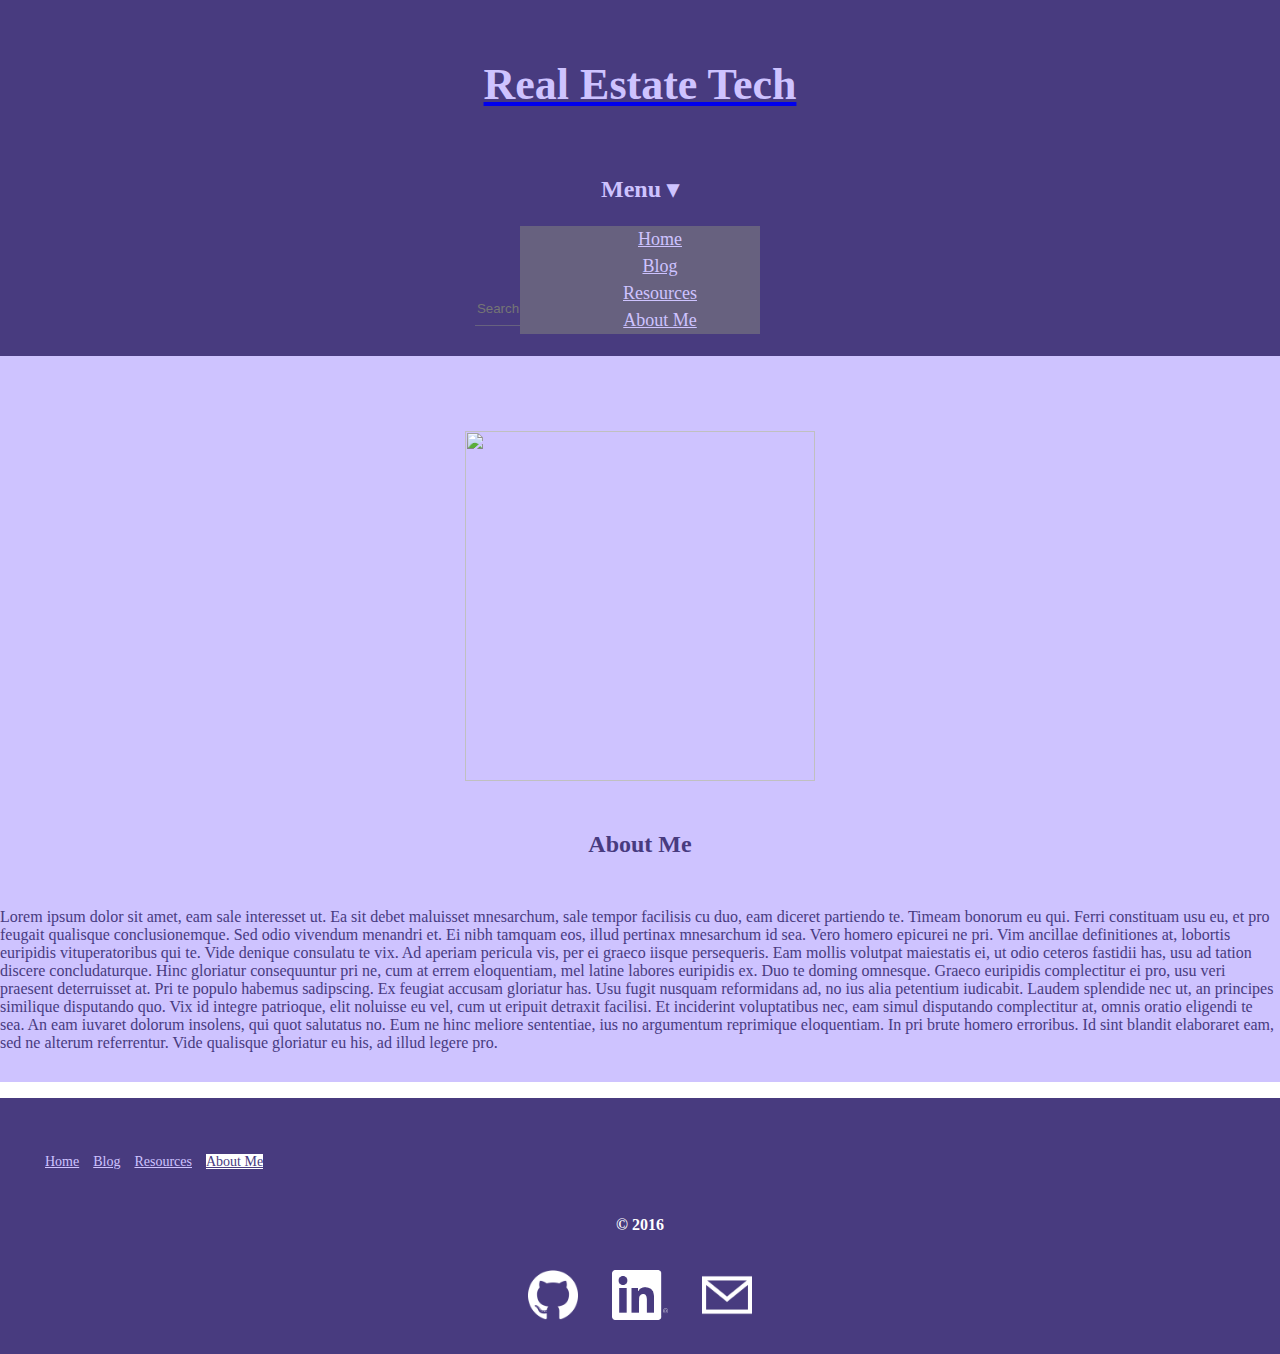
==== pages/about-me.html @ bce31673 "first attempt at mobile compatibility" ====
<!doctype html>
<html>
  <head>
    <link rel="stylesheet" href="https://maxcdn.bootstrapcdn.com/bootstrap/3.3.6/css/bootstrap.min.css" integrity="sha384-1q8mTJOASx8j1Au+a5WDVnPi2lkFfwwEAa8hDDdjZlpLegxhjVME1fgjWPGmkzs7" crossorigin="anonymous">

  <link rel='stylesheet' href='../css/main.css'/>
  <title>Real Estate Tech</title>
  </head>
  <body>
    <div class="header">
    	<div class="container">

    		<div class="row">
    			<div class="col-xs-4" id="logo">
    				<a href="../../realestatetech/index.html"><h1>Real Estate Tech</h1></a>
    			</div>
    			<div class="col-xs-4" id="menu">
    				<li class="menu dropdown">
    					<h2>Menu &#x25BE;</h2>
    				
    					<ul class="dropdown-menu">
    						<li><a href="../../realestatetech/index.html">Home</li>
    						<li><a href="../pages/blog.html">Blog</a></li>
    						<li><a href="../pages/resources.html">Resources</a></li>
    						<li><a href="../pages/about-me.html">About Me</a></li>
    					</ul>
    				</li>
    				  	
    			</div>
    			<div class="col-xs-4" id="search">
        				<form class="search-form">
          					<input type="text" placeholder="Search RealTech">
          						<button type="submit" class="search-btn">
          						<a href="../pages/search-page.html">Search</a>
          						</button>
        				</form>
    			</div>
    		</div>
    	</div>
    </div>

    
    	
    <div class="main2">
    	<div class="container">
    		<div class="row">
    			<div class="col-md-6" id="leftphoto"> <img src="../img/Zalaznick_Photo.png" width="350" height="350" id="jzphoto">
    			</div>
    			<div class="col-md-6"> <h2>About Me</h2> <p>Lorem ipsum dolor sit amet, eam sale interesset ut. Ea sit debet maluisset mnesarchum, sale tempor facilisis cu duo, eam diceret partiendo te. Timeam bonorum eu qui. Ferri constituam usu eu, et pro feugait qualisque conclusionemque. Sed odio vivendum menandri et.

Ei nibh tamquam eos, illud pertinax mnesarchum id sea. Vero homero epicurei ne pri. Vim ancillae definitiones at, lobortis euripidis vituperatoribus qui te. Vide denique consulatu te vix. Ad aperiam pericula vis, per ei graeco iisque persequeris.

Eam mollis volutpat maiestatis ei, ut odio ceteros fastidii has, usu ad tation discere concludaturque. Hinc gloriatur consequuntur pri ne, cum at errem eloquentiam, mel latine labores euripidis ex. Duo te doming omnesque. Graeco euripidis complectitur ei pro, usu veri praesent deterruisset at.

Pri te populo habemus sadipscing. Ex feugiat accusam gloriatur has. Usu fugit nusquam reformidans ad, no ius alia petentium iudicabit. Laudem splendide nec ut, an principes similique disputando quo. Vix id integre patrioque, elit noluisse eu vel, cum ut eripuit detraxit facilisi. Et inciderint voluptatibus nec, eam simul disputando complectitur at, omnis oratio eligendi te sea. An eam iuvaret dolorum insolens, qui quot salutatus no.

Eum ne hinc meliore sententiae, ius no argumentum reprimique eloquentiam. In pri brute homero erroribus. Id sint blandit elaboraret eam, sed ne alterum referrentur. Vide qualisque gloriatur eu his, ad illud legere pro.</p> 
    			</div>
    		</div>
    	</div>
    </div>
    <div class="footer">
    	<div class="container">
    		<div class="row">
    			<div class="col-xs-4">
    				<ul class="nav nav-pills" id="frank">
						<li><a href="../../realestatetech/index.html" class="active" id="link">Home</a></li>
             			<li><a href="../pages/blog.html" class="button" id="link">Blog</a></li>
             			<li><a href="../pages/resources.html" class="button" id="link">Resources</a></li>
              			<li><a href="../pages/about-me.html" class="button" id="active">About Me</a></li>
              		</ul>	
    				
    			</div>
    			<div class="col-xs-4" id="copyright">
    				<h4>&copy; 2016</h4>
    			</div>
    			<div class="col-xs-4" id="icon">
    				<a href="https://github.com/jonzalaznick" target="_blank"><img src="../img/GitHub-Mark-Light-120px-plus.png" id="mygithub"/></a>
    				<a href="https://www.linkedin.com/in/jon-zalaznick-0aa10a34" target="_blank"><img src="../img/In-White-81px-R.png" id="mylinkedin"/></a>
    				<a href="mailto:jonzalaznick@gmail.com"><img src="../img/iconmonstr-email-11-240.png" id="myemail"/></a>
    				
    			</div>
    		</div>
    	</div>
    </div>
    
    <script src="https://code.jquery.com/jquery-3.1.0.min.js"   integrity="sha256-cCueBR6CsyA4/9szpPfrX3s49M9vUU5BgtiJj06wt/s="   crossorigin="anonymous"></script>
    <script   src="https://code.jquery.com/ui/1.12.0/jquery-ui.min.js"   integrity="sha256-eGE6blurk5sHj+rmkfsGYeKyZx3M4bG+ZlFyA7Kns7E="   crossorigin="anonymous"></script>
    
    <script src='../js/script.js'></script>
  </body>
</html>
---- css/main.css ----
html, body {
  margin: 0;
  padding: 0; }

/* Header */
.header {
  background-color: #483B7F; }
  .header .container {
    padding: 15px 0px 15px 0px; }

#logo h1 {
  text-align: center;
  color: #CEC3FF;
  font-size: 44px;
  padding-top: 15px; }

#logo a:hover {
  text-decoration: none; }

#menu {
  padding-top: 15px; }
  #menu h2 {
    text-align: center;
    color: #CEC3FF; }

.search-form input {
  background: transparent;
  border: 0px;
  border-bottom: 1px solid #67617F;
  color: #fff;
  height: 30px;
  width: 200px; }

.search-form input:hover, .search-form input:focus {
  border-bottom: 1px solid #8F76FF;
  outline: 0px; }

.search-btn {
  background: transparent;
  border: 0px;
  border-bottom: 1px solid #67617F;
  color: #CEC3FF;
  height: 30px;
  margin: 0 0 0 10px;
  padding: 0 10px; }

#search {
  text-align: center;
  padding-top: 15px;
  padding-bottom: 15px;
  margin: 25px 0 0 0;
  padding-right: 50px; }

#menu .dropdown {
  position: relative;
  list-style: none;
  text-align: center;
  padding-bottom: 30px; }

#menu .dropdown-menu {
  position: absolute;
  top: 35px;
  border-radius: 0;
  text-align: center;
  background-color: #67617F;
  left: 50%;
  transform: translateX(-50%);
  width: 200px; }
  #menu .dropdown-menu li {
    display: block;
    margin: 0;
    padding: 3px 10px; }
    #menu .dropdown-menu li a {
      color: #CEC3FF;
      font-size: 18px; }
    #menu .dropdown-menu li a:hover {
      background-color: #67617F;
      color: #8F76FF; }

/* Main */
.main {
  width: 100%;
  /*
  height: 500px;
  background: url("../img/tech5.jpeg");
  background-size: cover;
  */
  background-color: none;
  height: 580px;
  perspective: 1px;
  transform: translateZ(-1px);
  overflow-x: hidden;
  overflow-y: auto;
  background: url("../img/tech5.jpeg") no-repeat center center fixed;
  -webkit-background-size: cover;
  -moz-background-size: cover;
  -o-background-size: cover;
  background-size: cover; }

.main .container {
  padding-top: 125px; }

.main h1 {
  float: right;
  color: #ffffff;
  font-size: 60px; }

.main p {
  color: #ffffff;
  float: right;
  font-size: 36px; }

.main span {
  color: #ffffff; }

/* Supporting */
.supporting {
  background-color: #CEC3FF;
  padding-top: 30px;
  padding-bottom: 30px; }

.supporting h2 {
  text-align: center;
  color: #483B7F;
  padding-top: 30px;
  padding-bottom: 30px; }

.supporting a:hover {
  text-decoration: none; }

.bobby {
  display: block;
  height: 250px;
  text-align: center;
  margin: auto; }

.supporting p {
  color: #483B7F;
  padding-top: 30px;
  padding-bottom: 30px;
  padding-right: 10px;
  padding-left: 10px; }

/* Latest */
#rafael {
  width: 100%;
  height: 580px;
  perspective: 1px;
  transform: translateZ(-1px);
  overflow-x: hidden;
  overflow-y: auto;
  background: url("../img/tech2.jpeg") no-repeat center center fixed;
  -webkit-background-size: cover;
  -moz-background-size: cover;
  -o-background-size: cover;
  background-size: cover; }

.latest .container {
  padding-top: 125px; }

#juan {
  text-align: center; }

.latest h1 {
  color: #ffffff;
  font-size: 32px; }

#date {
  color: #ffffff;
  font-size: 24px; }

.latest p {
  color: #ffffff;
  font-size: 18px;
  padding-right: 50px;
  padding-left: 50px; }

#miguel {
  text-align: center; }

.latest .btn {
  font-size: 16px;
  border-radius: 0px;
  margin: 20px auto 60px;
  padding: 10px 20px;
  color: #ffffff;
  width: 200px;
  border: 1px solid #30627E;
  text-transform: uppercase;
  background-color: #483B7F; }

.latest .btn:hover {
  color: #ffffff;
  background-color: #8F76FF; }

/* Footer */
.footer {
  background-color: #483B7F;
  padding-top: 30px;
  padding-bottom: 30px; }

#frank ul {
  float: left;
  font-size: 18px;
  list-style: none;
  margin: 0;
  padding: 0; }

#frank li {
  padding-right: 5px;
  padding-top: 10px;
  padding-bottom: 15px;
  padding-left: 5px;
  text-align: center;
  display: inline-block;
  font-size: 14px;
  color: #CEC3FF; }

#frank ul li a {
  color: #CEC3FF;
  background-color: none; }

#active {
  background-color: #ffffff;
  color: #483B7F; }

#active:hover {
  background-color: #ffffff;
  color: #8F76FF; }

#link {
  color: #CEC3FF; }

#link:hover {
  background-color: #483B7F;
  color: #8F76FF; }

#icon {
  text-align: center; }

#icon img {
  height: 50px;
  padding-right: 15px;
  padding-left: 15px;
  position: relative; }

.footer h4 {
  text-align: center;
  color: #ffffff;
  padding-top: 10px;
  padding-bottom: 15px; }

/*About and Resources and Search*/
.main2 {
  background-color: #CEC3FF; }

.main2 h2 {
  color: #483B7F;
  text-align: center;
  padding-top: 30px;
  padding-bottom: 15px; }

.main2 p {
  color: #483B7F;
  padding-top: 15px;
  padding-bottom: 30px; }

#jzphoto {
  text-align: center;
  display: block;
  margin: auto; }

#leftphoto {
  padding-top: 75px; }

#techy {
  width: 100%;
  height: 500px;
  text-align: center;
  margin: auto;
  display: block; }

/*Blog*/
/*main1*/
/*supporting1*/
/*Search Page*/
/*main4*/
/*supporting4*/
/*# sourceMappingURL=main.css.map */

/*# sourceMappingURL=main.css.map */
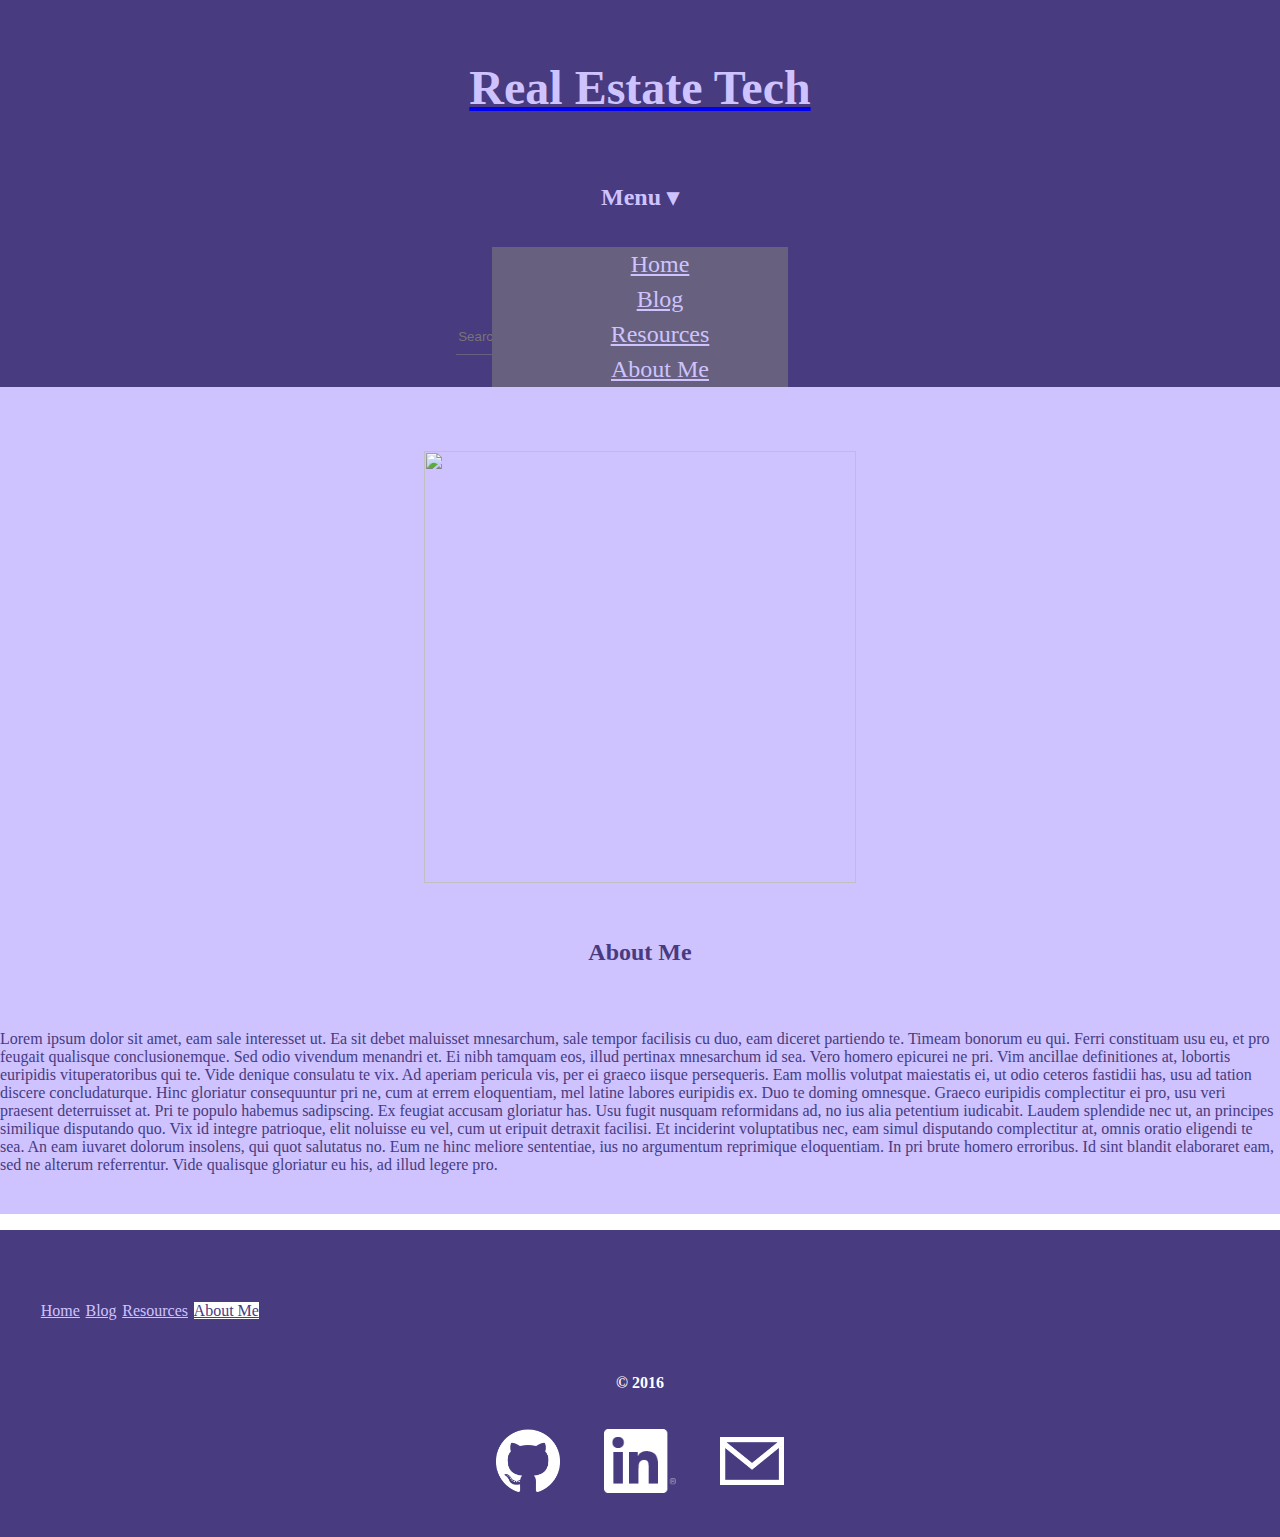
==== commit 89ccbd45: "first em" ====
--- a/pages/about-me.html
+++ b/pages/about-me.html
@@ -46,7 +46,7 @@
     <div class="main2">
     	<div class="container">
     		<div class="row">
-    			<div class="col-md-6" id="leftphoto"> <img src="../img/Zalaznick_Photo.png" width="350" height="350" id="jzphoto">
+    			<div class="col-md-6" id="leftphoto"> <img src="../img/Zalaznick_Photo.png" id="jzphoto">
     			</div>
     			<div class="col-md-6"> <h2>About Me</h2> <p>Lorem ipsum dolor sit amet, eam sale interesset ut. Ea sit debet maluisset mnesarchum, sale tempor facilisis cu duo, eam diceret partiendo te. Timeam bonorum eu qui. Ferri constituam usu eu, et pro feugait qualisque conclusionemque. Sed odio vivendum menandri et.
 
--- a/css/main.css
+++ b/css/main.css
@@ -6,73 +6,73 @@
 .header {
   background-color: #483B7F; }
   .header .container {
-    padding: 15px 0px 15px 0px; }
+    padding: 1em 0 1em 0; }
 
 #logo h1 {
   text-align: center;
   color: #CEC3FF;
-  font-size: 44px;
-  padding-top: 15px; }
+  font-size: 3em;
+  padding-top: .25em; }
 
 #logo a:hover {
   text-decoration: none; }
 
 #menu {
-  padding-top: 15px; }
+  padding-top: 1em; }
   #menu h2 {
     text-align: center;
     color: #CEC3FF; }
 
 .search-form input {
   background: transparent;
-  border: 0px;
-  border-bottom: 1px solid #67617F;
+  border: 0em;
+  border-bottom: 0.1em solid #67617F;
   color: #fff;
-  height: 30px;
-  width: 200px; }
+  height: 2.5em;
+  width: 16em; }
 
 .search-form input:hover, .search-form input:focus {
-  border-bottom: 1px solid #8F76FF;
-  outline: 0px; }
+  border-bottom: 0.1em solid #8F76FF;
+  outline: 0em; }
 
 .search-btn {
   background: transparent;
-  border: 0px;
-  border-bottom: 1px solid #67617F;
+  border: 0em;
+  border-bottom: 0.1em solid #67617F;
   color: #CEC3FF;
-  height: 30px;
-  margin: 0 0 0 10px;
-  padding: 0 10px; }
+  height: 2.5em;
+  margin: 0 0 0 1em;
+  padding: 0 1em; }
 
 #search {
   text-align: center;
-  padding-top: 15px;
-  padding-bottom: 15px;
-  margin: 25px 0 0 0;
-  padding-right: 50px; }
+  padding-top: 1em;
+  padding-bottom: 1em;
+  margin: 2em 0 0 0;
+  padding-right: 4em; }
 
 #menu .dropdown {
   position: relative;
   list-style: none;
   text-align: center;
-  padding-bottom: 30px; }
+  padding-bottom: 2.5em; }
 
 #menu .dropdown-menu {
   position: absolute;
-  top: 35px;
+  top: 3em;
   border-radius: 0;
   text-align: center;
   background-color: #67617F;
   left: 50%;
   transform: translateX(-50%);
-  width: 200px; }
+  width: 16em; }
   #menu .dropdown-menu li {
     display: block;
     margin: 0;
-    padding: 3px 10px; }
+    padding: .25em 1em; }
     #menu .dropdown-menu li a {
       color: #CEC3FF;
-      font-size: 18px; }
+      font-size: 1.5em; }
     #menu .dropdown-menu li a:hover {
       background-color: #67617F;
       color: #8F76FF; }
@@ -86,7 +86,7 @@
   background-size: cover;
   */
   background-color: none;
-  height: 580px;
+  height: 48em;
   perspective: 1px;
   transform: translateZ(-1px);
   overflow-x: hidden;
@@ -98,17 +98,17 @@
   background-size: cover; }
 
 .main .container {
-  padding-top: 125px; }
+  padding-top: 10em; }
 
 .main h1 {
   float: right;
   color: #ffffff;
-  font-size: 60px; }
+  font-size: 5em; }
 
 .main p {
   color: #ffffff;
   float: right;
-  font-size: 36px; }
+  font-size: 3em; }
 
 .main span {
   color: #ffffff; }
@@ -116,35 +116,35 @@
 /* Supporting */
 .supporting {
   background-color: #CEC3FF;
-  padding-top: 30px;
-  padding-bottom: 30px; }
+  padding-top: 2.5em;
+  padding-bottom: 2.5em; }
 
 .supporting h2 {
   text-align: center;
   color: #483B7F;
-  padding-top: 30px;
-  padding-bottom: 30px; }
+  padding-top: 0.5em;
+  padding-bottom: 0.5em; }
 
 .supporting a:hover {
   text-decoration: none; }
 
 .bobby {
   display: block;
-  height: 250px;
+  height: 20em;
   text-align: center;
   margin: auto; }
 
 .supporting p {
   color: #483B7F;
-  padding-top: 30px;
-  padding-bottom: 30px;
-  padding-right: 10px;
-  padding-left: 10px; }
+  padding-top: 2.5em;
+  padding-bottom: 2.5em;
+  padding-right: 1em;
+  padding-left: 1em; }
 
 /* Latest */
 #rafael {
   width: 100%;
-  height: 580px;
+  height: 48em;
   perspective: 1px;
   transform: translateZ(-1px);
   overflow-x: hidden;
@@ -156,36 +156,36 @@
   background-size: cover; }
 
 .latest .container {
-  padding-top: 125px; }
+  padding-top: 10em; }
 
 #juan {
   text-align: center; }
 
 .latest h1 {
   color: #ffffff;
-  font-size: 32px; }
+  font-size: 2.2em; }
 
 #date {
   color: #ffffff;
-  font-size: 24px; }
+  font-size: 1.8em; }
 
 .latest p {
   color: #ffffff;
-  font-size: 18px;
-  padding-right: 50px;
-  padding-left: 50px; }
+  font-size: 1.3em;
+  padding-right: 3em;
+  padding-left: 3em; }
 
 #miguel {
   text-align: center; }
 
 .latest .btn {
-  font-size: 16px;
-  border-radius: 0px;
-  margin: 20px auto 60px;
-  padding: 10px 20px;
-  color: #ffffff;
-  width: 200px;
-  border: 1px solid #30627E;
+  font-size: 1.25em;
+  border-radius: 0em;
+  margin: 1.6em auto 5em;
+  padding: .5em .5em;
+  color: #ffffff;
+  width: 11em;
+  border: .08em solid #30627E;
   text-transform: uppercase;
   background-color: #483B7F; }
 
@@ -196,24 +196,23 @@
 /* Footer */
 .footer {
   background-color: #483B7F;
-  padding-top: 30px;
-  padding-bottom: 30px; }
+  padding-top: 2.5em;
+  padding-bottom: 2.5em; }
 
 #frank ul {
   float: left;
-  font-size: 18px;
   list-style: none;
   margin: 0;
   padding: 0; }
 
 #frank li {
-  padding-right: 5px;
-  padding-top: 10px;
-  padding-bottom: 15px;
-  padding-left: 5px;
+  padding-right: .05em;
+  padding-top: 1em;
+  padding-bottom: 1em;
+  padding-left: .05em;
   text-align: center;
   display: inline-block;
-  font-size: 14px;
+  font-size: 1.0em;
   color: #CEC3FF; }
 
 #frank ul li a {
@@ -239,16 +238,16 @@
   text-align: center; }
 
 #icon img {
-  height: 50px;
-  padding-right: 15px;
-  padding-left: 15px;
+  height: 4em;
+  padding-right: 1.25em;
+  padding-left: 1.25em;
   position: relative; }
 
 .footer h4 {
   text-align: center;
   color: #ffffff;
-  padding-top: 10px;
-  padding-bottom: 15px; }
+  padding-top: 1em;
+  padding-bottom: 1em; }
 
 /*About and Resources and Search*/
 .main2 {
@@ -257,25 +256,27 @@
 .main2 h2 {
   color: #483B7F;
   text-align: center;
-  padding-top: 30px;
-  padding-bottom: 15px; }
+  padding-top: 1.5em;
+  padding-bottom: 1.0em; }
 
 .main2 p {
   color: #483B7F;
-  padding-top: 15px;
-  padding-bottom: 30px; }
+  padding-top: 1.25em;
+  padding-bottom: 2.5em; }
 
 #jzphoto {
   text-align: center;
   display: block;
-  margin: auto; }
+  margin: auto;
+  height: 27em;
+  width: 27em; }
 
 #leftphoto {
-  padding-top: 75px; }
+  padding-top: 4em; }
 
 #techy {
   width: 100%;
-  height: 500px;
+  height: 40em;
   text-align: center;
   margin: auto;
   display: block; }
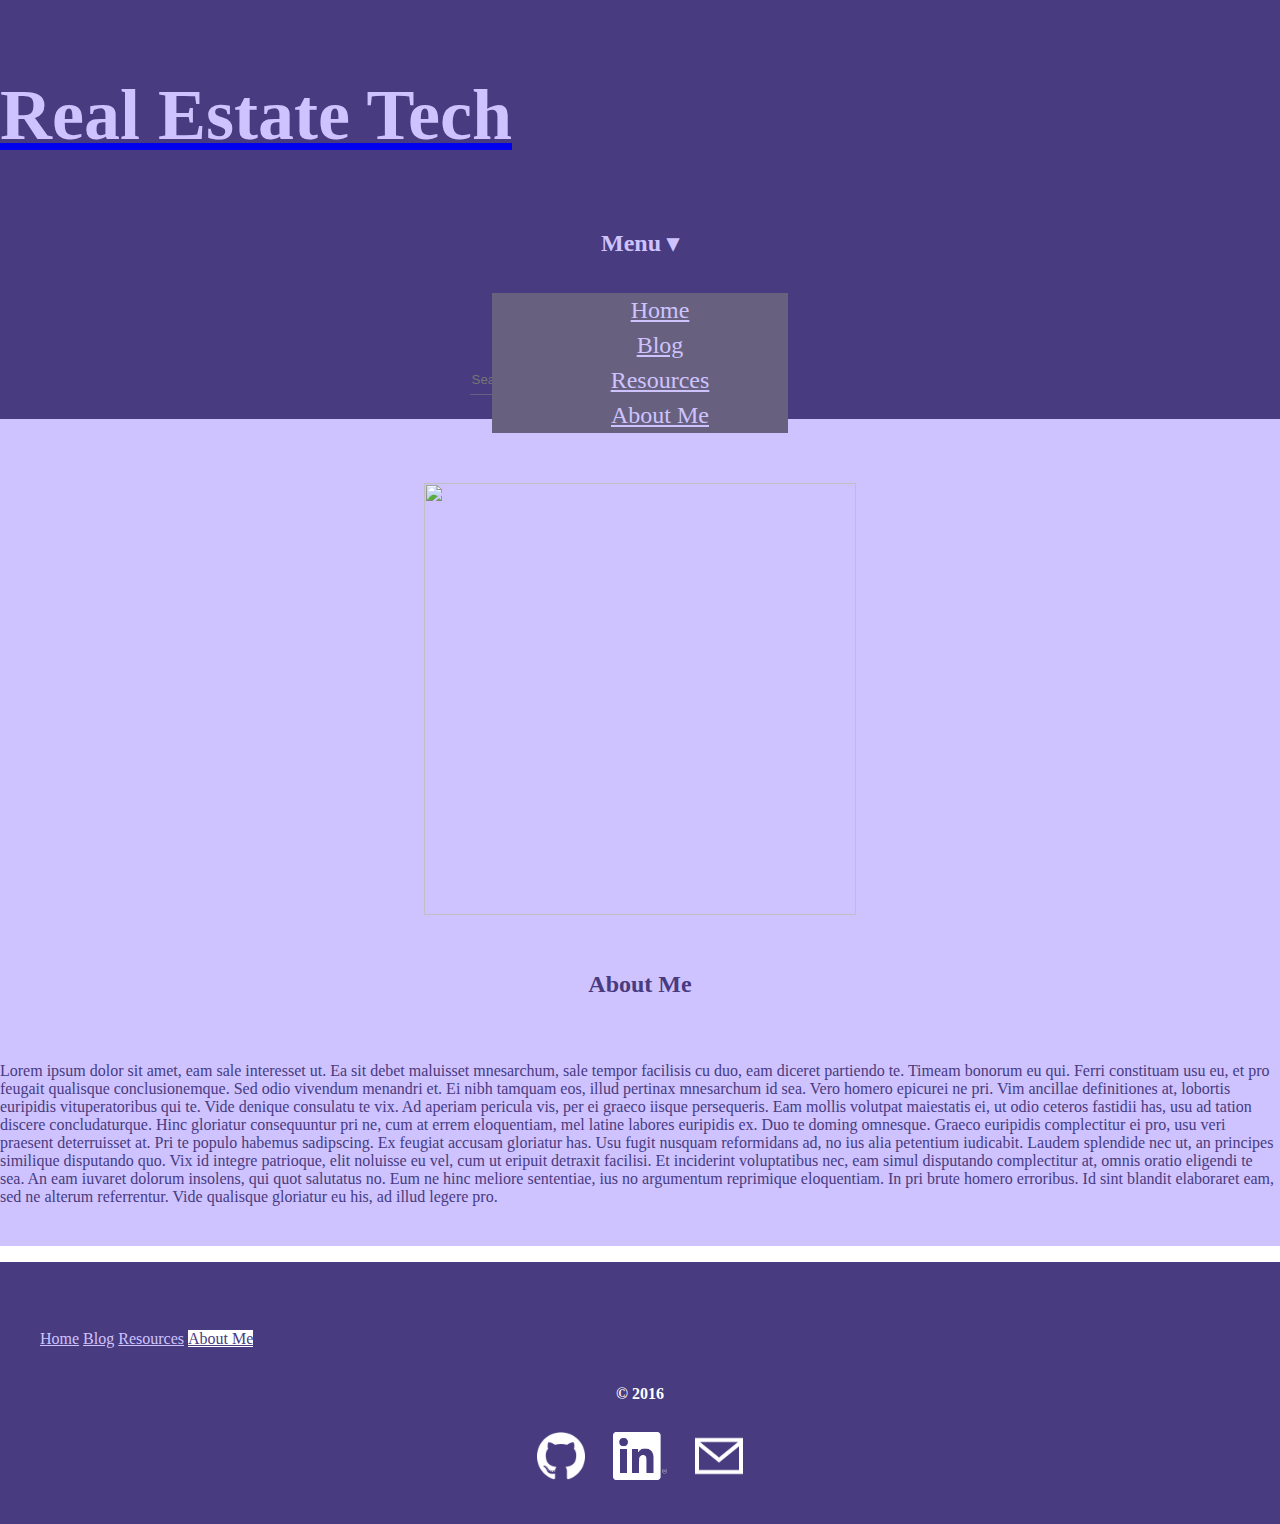
==== commit ec7e1a87: "mobile attempt 3" ====
--- a/pages/about-me.html
+++ b/pages/about-me.html
@@ -13,10 +13,10 @@
     	<div class="container">
 
     		<div class="row">
-    			<div class="col-xs-4" id="logo">
+    			<div class="col-xs-12" id="logo">
     				<a href="../../realestatetech/index.html"><h1>Real Estate Tech</h1></a>
     			</div>
-    			<div class="col-xs-4" id="menu">
+    			<div class="col-xs-6" id="menu">
     				<li class="menu dropdown">
     					<h2>Menu &#x25BE;</h2>
     				
@@ -29,7 +29,7 @@
     				</li>
     				  	
     			</div>
-    			<div class="col-xs-4" id="search">
+    			<div class="col-xs-6" id="search">
         				<form class="search-form">
           					<input type="text" placeholder="Search RealTech">
           						<button type="submit" class="search-btn">
@@ -64,7 +64,7 @@
     <div class="footer">
     	<div class="container">
     		<div class="row">
-    			<div class="col-xs-4">
+    			<div class="col-xs-6">
     				<ul class="nav nav-pills" id="frank">
 						<li><a href="../../realestatetech/index.html" class="active" id="link">Home</a></li>
              			<li><a href="../pages/blog.html" class="button" id="link">Blog</a></li>
@@ -73,7 +73,7 @@
               		</ul>	
     				
     			</div>
-    			<div class="col-xs-4" id="copyright">
+    			<div class="col-xs-2" id="copyright">
     				<h4>&copy; 2016</h4>
     			</div>
     			<div class="col-xs-4" id="icon">
--- a/css/main.css
+++ b/css/main.css
@@ -6,19 +6,19 @@
 .header {
   background-color: #483B7F; }
   .header .container {
-    padding: 1em 0 1em 0; }
+    padding: .5em 0 .5em 0; }
 
 #logo h1 {
-  text-align: center;
+  text-align: left;
   color: #CEC3FF;
-  font-size: 3em;
+  font-size: 4.5em;
   padding-top: .25em; }
 
 #logo a:hover {
   text-decoration: none; }
 
 #menu {
-  padding-top: 1em; }
+  padding-top: .25em; }
   #menu h2 {
     text-align: center;
     color: #CEC3FF; }
@@ -28,8 +28,8 @@
   border: 0em;
   border-bottom: 0.1em solid #67617F;
   color: #fff;
-  height: 2.5em;
-  width: 16em; }
+  height: 2.0em;
+  width: 14em; }
 
 .search-form input:hover, .search-form input:focus {
   border-bottom: 0.1em solid #8F76FF;
@@ -40,7 +40,7 @@
   border: 0em;
   border-bottom: 0.1em solid #67617F;
   color: #CEC3FF;
-  height: 2.5em;
+  height: 2.0em;
   margin: 0 0 0 1em;
   padding: 0 1em; }
 
@@ -86,7 +86,7 @@
   background-size: cover;
   */
   background-color: none;
-  height: 48em;
+  height: 50em;
   perspective: 1px;
   transform: translateZ(-1px);
   overflow-x: hidden;
@@ -103,12 +103,12 @@
 .main h1 {
   float: right;
   color: #ffffff;
-  font-size: 5em; }
+  font-size: 4em; }
 
 .main p {
   color: #ffffff;
   float: right;
-  font-size: 3em; }
+  font-size: 2em; }
 
 .main span {
   color: #ffffff; }
@@ -144,7 +144,7 @@
 /* Latest */
 #rafael {
   width: 100%;
-  height: 48em;
+  height: 50em;
   perspective: 1px;
   transform: translateZ(-1px);
   overflow-x: hidden;
@@ -206,13 +206,13 @@
   padding: 0; }
 
 #frank li {
-  padding-right: .05em;
-  padding-top: 1em;
-  padding-bottom: 1em;
-  padding-left: .05em;
+  padding-right: 0em;
+  padding-top: .75em;
+  padding-bottom: .75em;
+  padding-left: 0em;
   text-align: center;
   display: inline-block;
-  font-size: 1.0em;
+  font-size: 1em;
   color: #CEC3FF; }
 
 #frank ul li a {
@@ -238,16 +238,16 @@
   text-align: center; }
 
 #icon img {
-  height: 4em;
-  padding-right: 1.25em;
-  padding-left: 1.25em;
+  height: 3em;
+  padding-right: .75em;
+  padding-left: .75em;
   position: relative; }
 
 .footer h4 {
   text-align: center;
   color: #ffffff;
-  padding-top: 1em;
-  padding-bottom: 1em; }
+  padding-top: .25em;
+  padding-bottom: .5em; }
 
 /*About and Resources and Search*/
 .main2 {
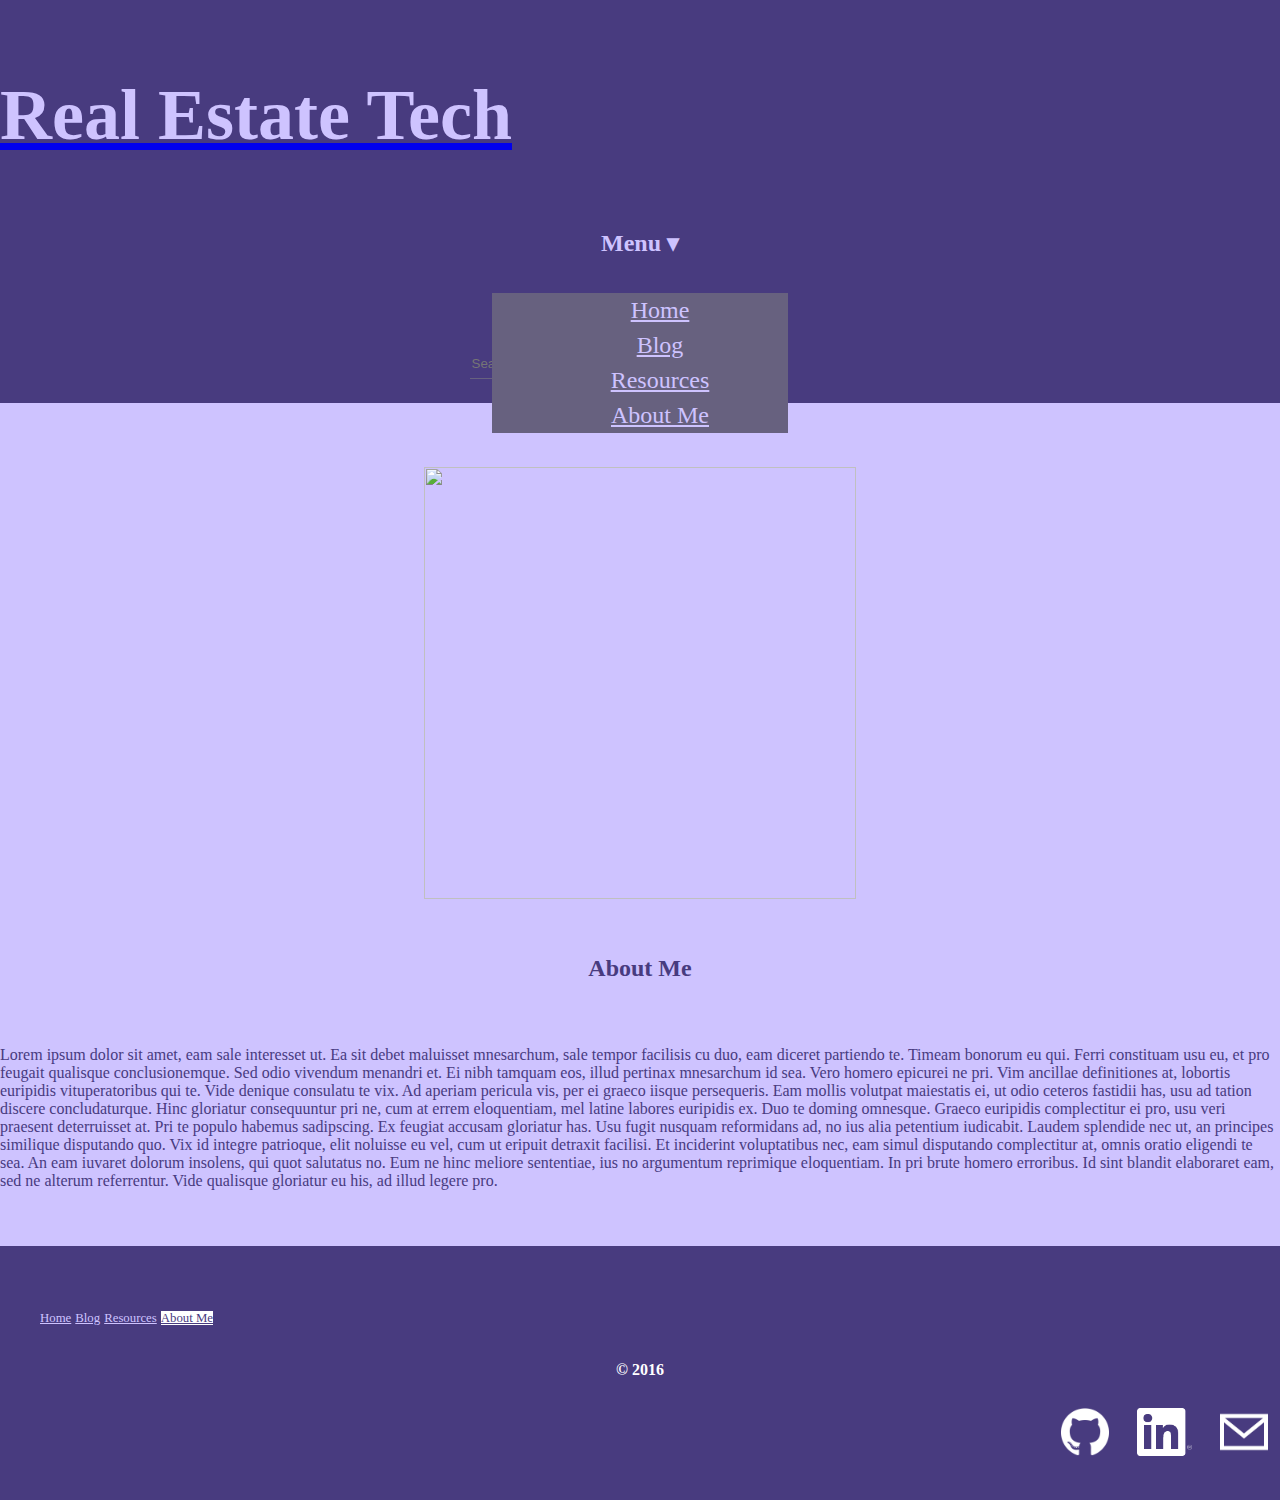
==== commit 9d226e72: "end of july 28" ====
--- a/pages/about-me.html
+++ b/pages/about-me.html
@@ -16,6 +16,8 @@
     			<div class="col-xs-12" id="logo">
     				<a href="../../realestatetech/index.html"><h1>Real Estate Tech</h1></a>
     			</div>
+    		</div>
+    		<div class="row">
     			<div class="col-xs-6" id="menu">
     				<li class="menu dropdown">
     					<h2>Menu &#x25BE;</h2>
@@ -64,7 +66,7 @@
     <div class="footer">
     	<div class="container">
     		<div class="row">
-    			<div class="col-xs-6">
+    			<div class="col-xs-5">
     				<ul class="nav nav-pills" id="frank">
 						<li><a href="../../realestatetech/index.html" class="active" id="link">Home</a></li>
              			<li><a href="../pages/blog.html" class="button" id="link">Blog</a></li>
@@ -76,7 +78,7 @@
     			<div class="col-xs-2" id="copyright">
     				<h4>&copy; 2016</h4>
     			</div>
-    			<div class="col-xs-4" id="icon">
+    			<div class="col-xs-5" id="icon">
     				<a href="https://github.com/jonzalaznick" target="_blank"><img src="../img/GitHub-Mark-Light-120px-plus.png" id="mygithub"/></a>
     				<a href="https://www.linkedin.com/in/jon-zalaznick-0aa10a34" target="_blank"><img src="../img/In-White-81px-R.png" id="mylinkedin"/></a>
     				<a href="mailto:jonzalaznick@gmail.com"><img src="../img/iconmonstr-email-11-240.png" id="myemail"/></a>
--- a/css/main.css
+++ b/css/main.css
@@ -1,6 +1,7 @@
 html, body {
   margin: 0;
-  padding: 0; }
+  padding: 0;
+  background-color: #CEC3FF; }
 
 /* Header */
 .header {
@@ -48,7 +49,7 @@
   text-align: center;
   padding-top: 1em;
   padding-bottom: 1em;
-  margin: 2em 0 0 0;
+  margin: 1em 0 0 0;
   padding-right: 4em; }
 
 #menu .dropdown {
@@ -212,7 +213,7 @@
   padding-left: 0em;
   text-align: center;
   display: inline-block;
-  font-size: 1em;
+  font-size: .8em;
   color: #CEC3FF; }
 
 #frank ul li a {
@@ -235,7 +236,7 @@
   color: #8F76FF; }
 
 #icon {
-  text-align: center; }
+  text-align: right; }
 
 #icon img {
   height: 3em;
@@ -282,8 +283,36 @@
   display: block; }
 
 /*Blog*/
-/*main1*/
-/*supporting1*/
+/*mainabc*/
+.main-1 {
+  color: #483B7F; }
+  .main-1 h3 {
+    padding: 1em 0 1em 0; }
+
+.ricky {
+  width: 100%; }
+
+.supporting-1 {
+  color: #483B7F; }
+  .supporting-1 p {
+    padding: 1em 0 1em 0; }
+
+.blog-post {
+  margin-right: 20em;
+  overflow: hidden;
+  padding: 1em 0 1em 0; }
+
+#right-sidebar {
+  position: fixed;
+  text-align: right;
+  margin-top: 2em;
+  height: 30em;
+  width: 10em;
+  float: right;
+  margin-left: 66%; }
+  #right-sidebar ul {
+    list-style: none; }
+
 /*Search Page*/
 /*main4*/
 /*supporting4*/
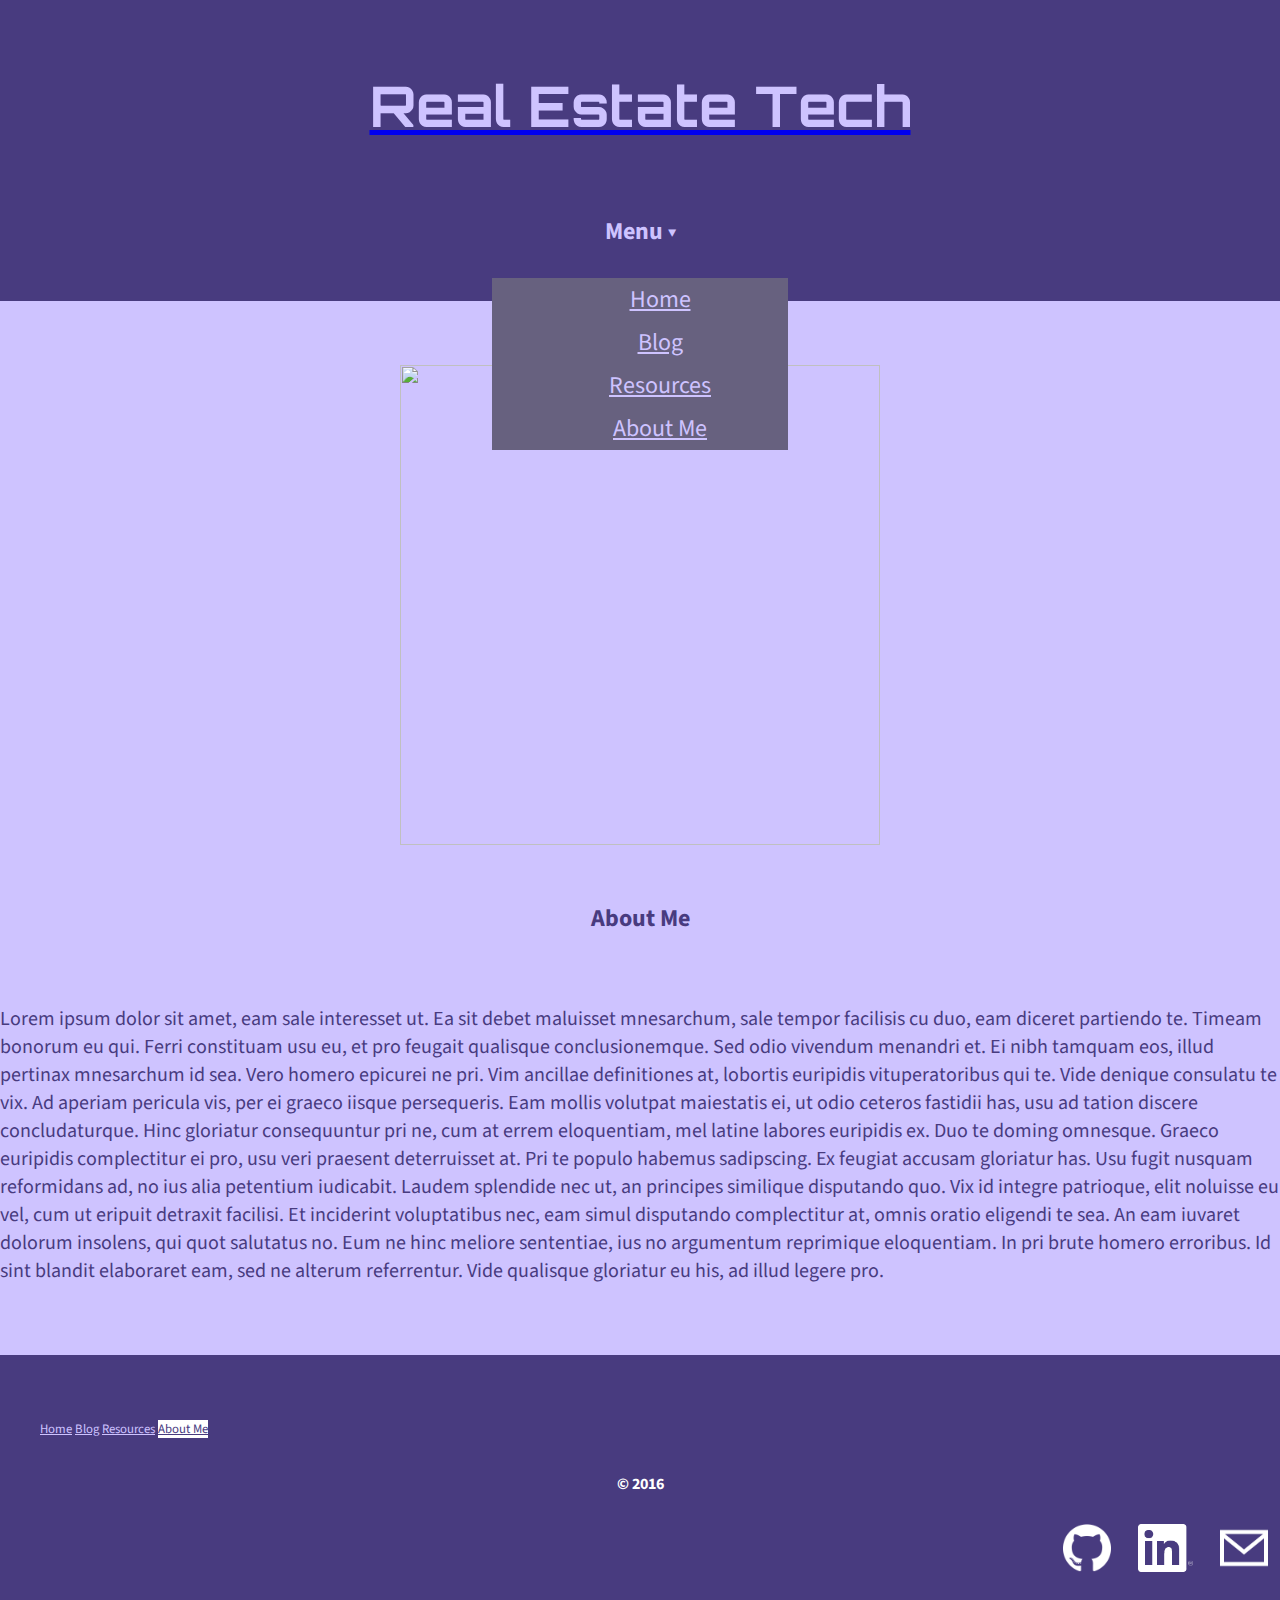
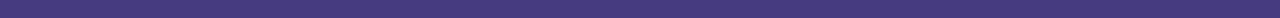
==== commit 7b380663: "font style" ====
--- a/pages/about-me.html
+++ b/pages/about-me.html
@@ -6,6 +6,7 @@
     <link rel="stylesheet" href="https://maxcdn.bootstrapcdn.com/bootstrap/3.3.6/css/bootstrap.min.css" integrity="sha384-1q8mTJOASx8j1Au+a5WDVnPi2lkFfwwEAa8hDDdjZlpLegxhjVME1fgjWPGmkzs7" crossorigin="anonymous">
 
   <link rel='stylesheet' href='../css/main.css'/>
+  <link href="https://fonts.googleapis.com/css?family=Orbitron|Source+Sans+Pro:300" rel="stylesheet">
   <title>Real Estate Tech</title>
   </head>
   <body>
@@ -13,12 +14,10 @@
     	<div class="container">
 
     		<div class="row">
-    			<div class="col-xs-12" id="logo">
+    			<div class="col-md-6" id="logo">
     				<a href="../../realestatetech/index.html"><h1>Real Estate Tech</h1></a>
     			</div>
-    		</div>
-    		<div class="row">
-    			<div class="col-xs-6" id="menu">
+    			<div class="col-md-6" id="menu">
     				<li class="menu dropdown">
     					<h2>Menu &#x25BE;</h2>
     				
@@ -31,15 +30,18 @@
     				</li>
     				  	
     			</div>
+    			
+    			<!--
     			<div class="col-xs-6" id="search">
         				<form class="search-form">
-          					<input type="text" placeholder="Search RealTech">
+          					<input type="text" placeholder="Search Real Estate Tech">
           						<button type="submit" class="search-btn">
           						<a href="../pages/search-page.html">Search</a>
           						</button>
         				</form>
-    			</div>
-    		</div>
+    			</div> 
+    			-->
+    		</div>	
     	</div>
     </div>
 
--- a/css/main.css
+++ b/css/main.css
@@ -1,46 +1,53 @@
 html, body {
   margin: 0;
   padding: 0;
-  background-color: #CEC3FF; }
+  background-color: #CEC3FF;
+  font-family: 'Source Sans Pro', sans-serif; }
 
 /* Header */
 .header {
   background-color: #483B7F; }
   .header .container {
-    padding: .5em 0 .5em 0; }
+    padding: 2em 0 2em 0; }
 
 #logo h1 {
-  text-align: left;
+  text-align: center;
   color: #CEC3FF;
-  font-size: 4.5em;
-  padding-top: .25em; }
+  font-size: 3.5em;
+  padding-top: 0em;
+  font-family: 'Orbitron', sans-serif; }
 
 #logo a:hover {
   text-decoration: none; }
 
 #menu {
-  padding-top: .25em; }
+  padding-top: 1em; }
   #menu h2 {
     text-align: center;
     color: #CEC3FF; }
 
+/*
+#search {
+
+}
+
 .search-form input {
   background: transparent;
   border: 0em;
-  border-bottom: 0.1em solid #67617F;
+  border-bottom: .1em solid $dark-color;
   color: #fff;
   height: 2.0em;
   width: 14em; }
 
 .search-form input:hover, .search-form input:focus {
-  border-bottom: 0.1em solid #8F76FF;
+  border-bottom: .1em solid $hover-color;
   outline: 0em; }
 
 .search-btn {
   background: transparent;
   border: 0em;
-  border-bottom: 0.1em solid #67617F;
-  color: #CEC3FF;
+  border-bottom: .1em solid $dark-color;
+  color: $text-color;
   height: 2.0em;
   margin: 0 0 0 1em;
   padding: 0 1em; }
@@ -51,12 +58,12 @@
   padding-bottom: 1em;
   margin: 1em 0 0 0;
   padding-right: 4em; }
-
+*/
 #menu .dropdown {
   position: relative;
   list-style: none;
   text-align: center;
-  padding-bottom: 2.5em; }
+  padding-bottom: 0em; }
 
 #menu .dropdown-menu {
   position: absolute;
@@ -137,10 +144,11 @@
 
 .supporting p {
   color: #483B7F;
-  padding-top: 2.5em;
-  padding-bottom: 2.5em;
+  padding-top: 1.5em;
+  padding-bottom: 1.5em;
   padding-right: 1em;
-  padding-left: 1em; }
+  padding-left: 1em;
+  font-size: 1.25em; }
 
 /* Latest */
 #rafael {
@@ -263,17 +271,16 @@
 .main2 p {
   color: #483B7F;
   padding-top: 1.25em;
-  padding-bottom: 2.5em; }
+  padding-bottom: 2.5em;
+  font-size: 1.25em; }
 
 #jzphoto {
   text-align: center;
   display: block;
   margin: auto;
-  height: 27em;
-  width: 27em; }
-
-#leftphoto {
-  padding-top: 4em; }
+  height: 30em;
+  width: 30em;
+  margin-top: 4em; }
 
 #techy {
   width: 100%;
@@ -283,35 +290,65 @@
   display: block; }
 
 /*Blog*/
-/*mainabc*/
 .main-1 {
   color: #483B7F; }
   .main-1 h3 {
     padding: 1em 0 1em 0; }
 
 .ricky {
-  width: 100%; }
+  width: 100%;
+  height: 40em; }
 
 .supporting-1 {
   color: #483B7F; }
   .supporting-1 p {
-    padding: 1em 0 1em 0; }
+    padding: 1em 0 1em 0;
+    font-size: 1.25em; }
 
 .blog-post {
-  margin-right: 20em;
+  margin-left: 15em;
   overflow: hidden;
   padding: 1em 0 1em 0; }
-
-#right-sidebar {
+  .blog-post h3 {
+    text-align: center;
+    font-size: 2em; }
+
+.sidebar {
   position: fixed;
-  text-align: right;
-  margin-top: 2em;
+  text-align: left;
+  margin-top: 3em;
   height: 30em;
   width: 10em;
   float: right;
-  margin-left: 66%; }
-  #right-sidebar ul {
-    list-style: none; }
+  margin-left: 0%;
+  z-index: 1;
+  #tiptop: hover;
+    #tiptop-text-decoration: none;
+    #tiptop-color: #483B7F; }
+  .sidebar #tiptop {
+    text-decoration: none;
+    color: #483B7F; }
+  .sidebar #top {
+    color: #483B7F;
+    font-size: 1.75em; }
+  .sidebar ul {
+    list-style: none;
+    padding: 1em 0 1em 0; }
+    .sidebar ul li a {
+      text-decoration: none;
+      color: #483B7F;
+      padding: 1em 0 1em 0; }
+    .sidebar ul li a:hover {
+      text-decoration: none;
+      color: #483B7F;
+      padding: 1em 0 1em 0; }
+    .sidebar ul li span {
+      padding-top: 1em; }
+    .sidebar ul li p {
+      padding-bottom: 1em; }
+
+h3 {
+  color: #483B7F; }
 
 /*Search Page*/
 /*main4*/
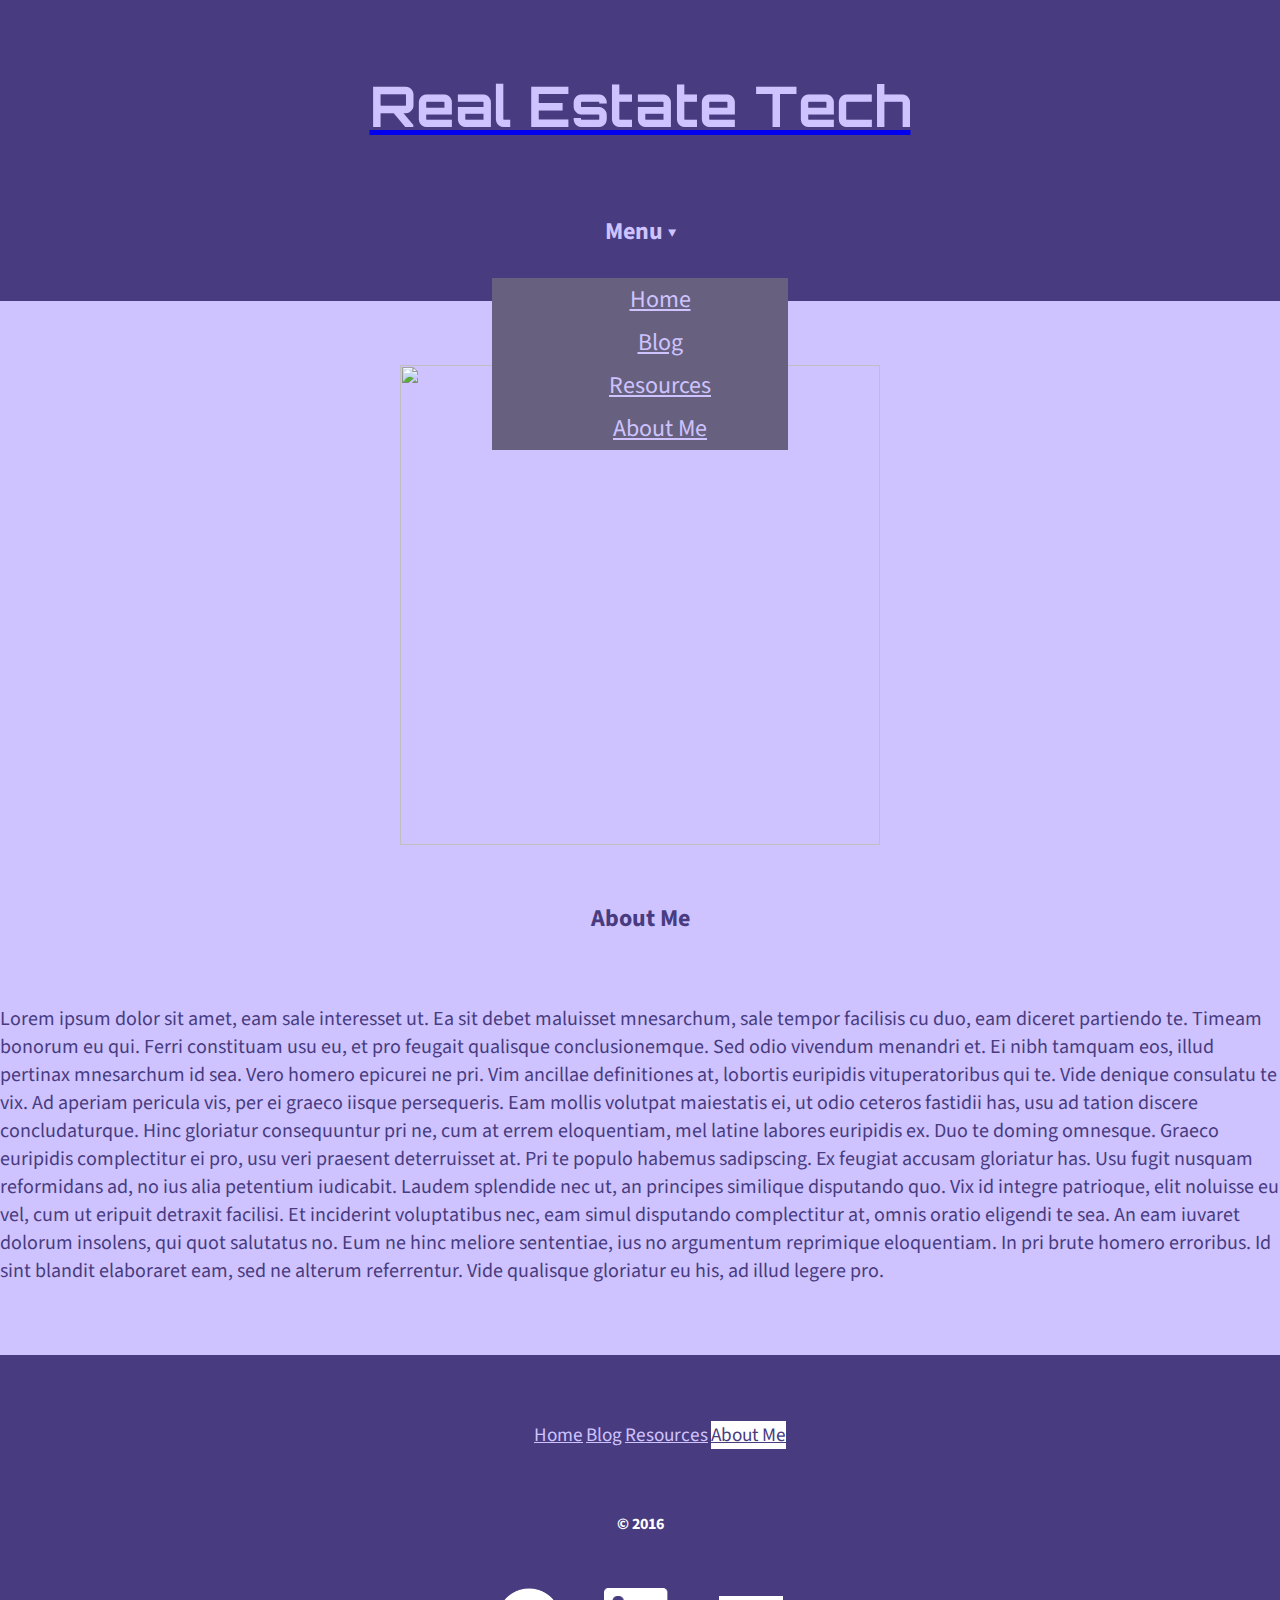
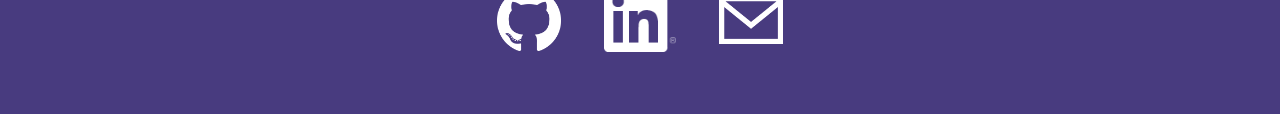
==== commit bc9d7ba9: "resizing footer, parralax background attempt for mobile" ====
--- a/pages/about-me.html
+++ b/pages/about-me.html
@@ -68,7 +68,7 @@
     <div class="footer">
     	<div class="container">
     		<div class="row">
-    			<div class="col-xs-5">
+    			<div class="col-md-5">
     				<ul class="nav nav-pills" id="frank">
 						<li><a href="../../realestatetech/index.html" class="active" id="link">Home</a></li>
              			<li><a href="../pages/blog.html" class="button" id="link">Blog</a></li>
@@ -77,10 +77,10 @@
               		</ul>	
     				
     			</div>
-    			<div class="col-xs-2" id="copyright">
+    			<div class="col-md-2" id="copyright">
     				<h4>&copy; 2016</h4>
     			</div>
-    			<div class="col-xs-5" id="icon">
+    			<div class="col-md-5" id="icon">
     				<a href="https://github.com/jonzalaznick" target="_blank"><img src="../img/GitHub-Mark-Light-120px-plus.png" id="mygithub"/></a>
     				<a href="https://www.linkedin.com/in/jon-zalaznick-0aa10a34" target="_blank"><img src="../img/In-White-81px-R.png" id="mylinkedin"/></a>
     				<a href="mailto:jonzalaznick@gmail.com"><img src="../img/iconmonstr-email-11-240.png" id="myemail"/></a>
--- a/css/main.css
+++ b/css/main.css
@@ -152,7 +152,7 @@
 
 /* Latest */
 #rafael {
-  width: 100%;
+  width: cover;
   height: 50em;
   perspective: 1px;
   transform: translateZ(-1px);
@@ -208,11 +208,12 @@
   padding-top: 2.5em;
   padding-bottom: 2.5em; }
 
-#frank ul {
-  float: left;
+#frank {
   list-style: none;
   margin: 0;
-  padding: 0; }
+  padding-top: .75em;
+  padding-bottom: .75em;
+  text-align: center; }
 
 #frank li {
   padding-right: 0em;
@@ -221,12 +222,16 @@
   padding-left: 0em;
   text-align: center;
   display: inline-block;
-  font-size: .8em;
-  color: #CEC3FF; }
-
-#frank ul li a {
-  color: #CEC3FF;
-  background-color: none; }
+  font-size: 1.2em; }
+
+.nav-pills > li {
+  float: none;
+  display: inline-block;
+  *display: inline;
+  zoom: 1; }
+
+.nav-pills {
+  text-align: center; }
 
 #active {
   background-color: #ffffff;
@@ -244,19 +249,28 @@
   color: #8F76FF; }
 
 #icon {
-  text-align: right; }
+  text-align: center;
+  padding-top: 1em;
+  padding-bottom: 1em; }
+
+#icon ul {
+  list-style: none; }
+
+#icon ul li {
+  text-decoration: none;
+  display: inline-block; }
 
 #icon img {
-  height: 3em;
-  padding-right: .75em;
-  padding-left: .75em;
+  height: 4em;
+  padding-right: 1.25em;
+  padding-left: 1.25em;
   position: relative; }
 
 .footer h4 {
   text-align: center;
   color: #ffffff;
-  padding-top: .25em;
-  padding-bottom: .5em; }
+  padding-top: 1em;
+  padding-bottom: 1em; }
 
 /*About and Resources and Search*/
 .main2 {
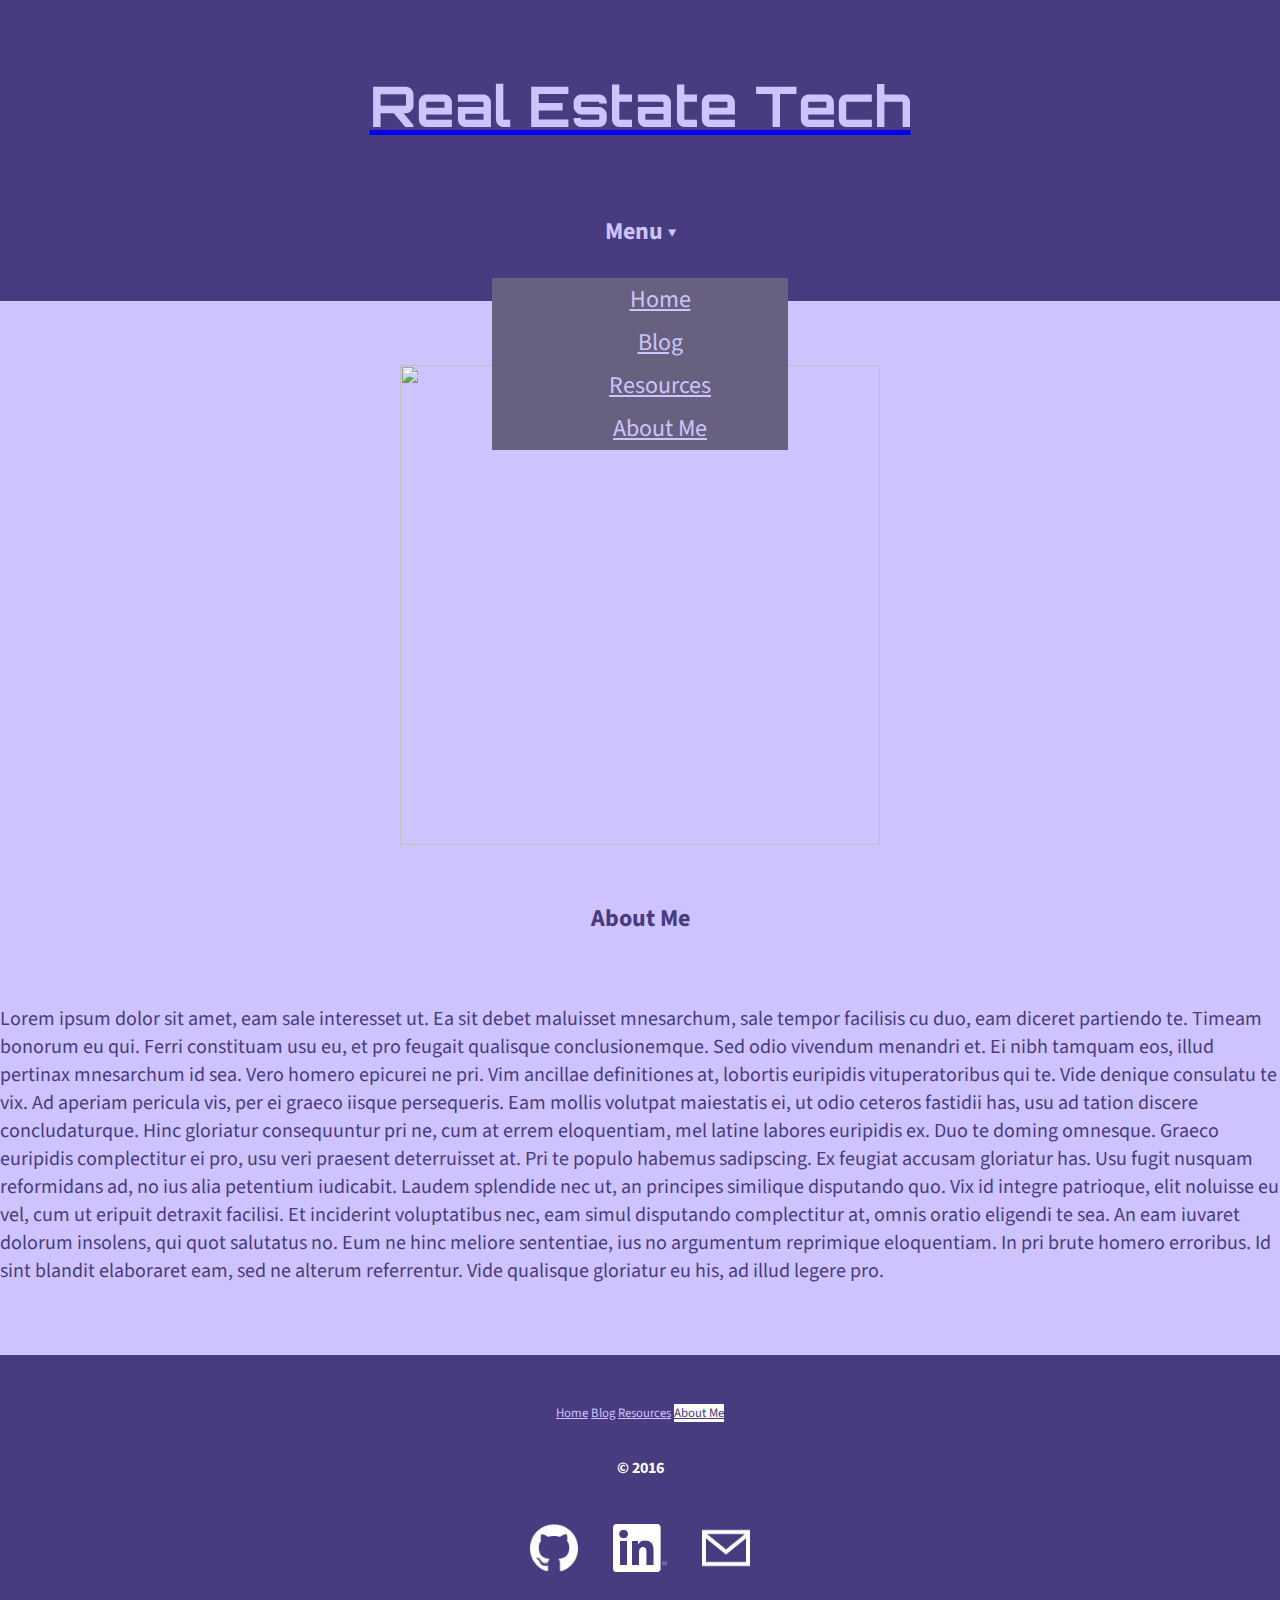
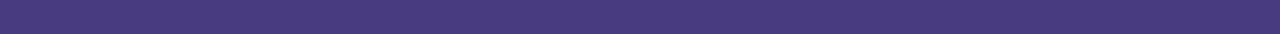
==== commit 9b19a5b7: "blog photo sizes, footer adjustments" ====
--- a/pages/about-me.html
+++ b/pages/about-me.html
@@ -68,7 +68,7 @@
     <div class="footer">
     	<div class="container">
     		<div class="row">
-    			<div class="col-md-5">
+    			<div class="col-xs-5">
     				<ul class="nav nav-pills" id="frank">
 						<li><a href="../../realestatetech/index.html" class="active" id="link">Home</a></li>
              			<li><a href="../pages/blog.html" class="button" id="link">Blog</a></li>
@@ -77,10 +77,10 @@
               		</ul>	
     				
     			</div>
-    			<div class="col-md-2" id="copyright">
+    			<div class="col-xs-2" id="copyright">
     				<h4>&copy; 2016</h4>
     			</div>
-    			<div class="col-md-5" id="icon">
+    			<div class="col-xs-5" id="icon">
     				<a href="https://github.com/jonzalaznick" target="_blank"><img src="../img/GitHub-Mark-Light-120px-plus.png" id="mygithub"/></a>
     				<a href="https://www.linkedin.com/in/jon-zalaznick-0aa10a34" target="_blank"><img src="../img/In-White-81px-R.png" id="mylinkedin"/></a>
     				<a href="mailto:jonzalaznick@gmail.com"><img src="../img/iconmonstr-email-11-240.png" id="myemail"/></a>
--- a/css/main.css
+++ b/css/main.css
@@ -152,13 +152,13 @@
 
 /* Latest */
 #rafael {
-  width: cover;
+  width: 100%;
   height: 50em;
   perspective: 1px;
   transform: translateZ(-1px);
   overflow-x: hidden;
   overflow-y: auto;
-  background: url("../img/tech2.jpeg") no-repeat center center fixed;
+  background: url("../img/retail1.jpeg") no-repeat center center fixed;
   -webkit-background-size: cover;
   -moz-background-size: cover;
   -o-background-size: cover;
@@ -211,8 +211,7 @@
 #frank {
   list-style: none;
   margin: 0;
-  padding-top: .75em;
-  padding-bottom: .75em;
+  padding: 0;
   text-align: center; }
 
 #frank li {
@@ -222,7 +221,7 @@
   padding-left: 0em;
   text-align: center;
   display: inline-block;
-  font-size: 1.2em; }
+  font-size: .8em; }
 
 .nav-pills > li {
   float: none;
@@ -261,16 +260,16 @@
   display: inline-block; }
 
 #icon img {
-  height: 4em;
-  padding-right: 1.25em;
-  padding-left: 1.25em;
+  height: 3em;
+  padding-right: 1em;
+  padding-left: 1em;
   position: relative; }
 
 .footer h4 {
   text-align: center;
   color: #ffffff;
-  padding-top: 1em;
-  padding-bottom: 1em; }
+  padding-top: .25em;
+  padding-bottom: .5em; }
 
 /*About and Resources and Search*/
 .main2 {
@@ -298,7 +297,7 @@
 
 #techy {
   width: 100%;
-  height: 40em;
+  height: 30em;
   text-align: center;
   margin: auto;
   display: block; }
@@ -311,7 +310,7 @@
 
 .ricky {
   width: 100%;
-  height: 40em; }
+  height: 30em; }
 
 .supporting-1 {
   color: #483B7F; }
@@ -320,7 +319,7 @@
     font-size: 1.25em; }
 
 .blog-post {
-  margin-left: 15em;
+  margin-left: 12.5em;
   overflow: hidden;
   padding: 1em 0 1em 0; }
   .blog-post h3 {
@@ -330,16 +329,16 @@
 .sidebar {
   position: fixed;
   text-align: left;
-  margin-top: 3em;
+  padding-top: 3em;
   height: 30em;
   width: 10em;
   float: right;
   margin-left: 0%;
-  z-index: 1;
-  #tiptop: hover;
-    #tiptop-text-decoration: none;
-    #tiptop-color: #483B7F; }
+  z-index: 1; }
   .sidebar #tiptop {
+    text-decoration: none;
+    color: #483B7F; }
+  .sidebar #tiptop:hover {
     text-decoration: none;
     color: #483B7F; }
   .sidebar #top {
